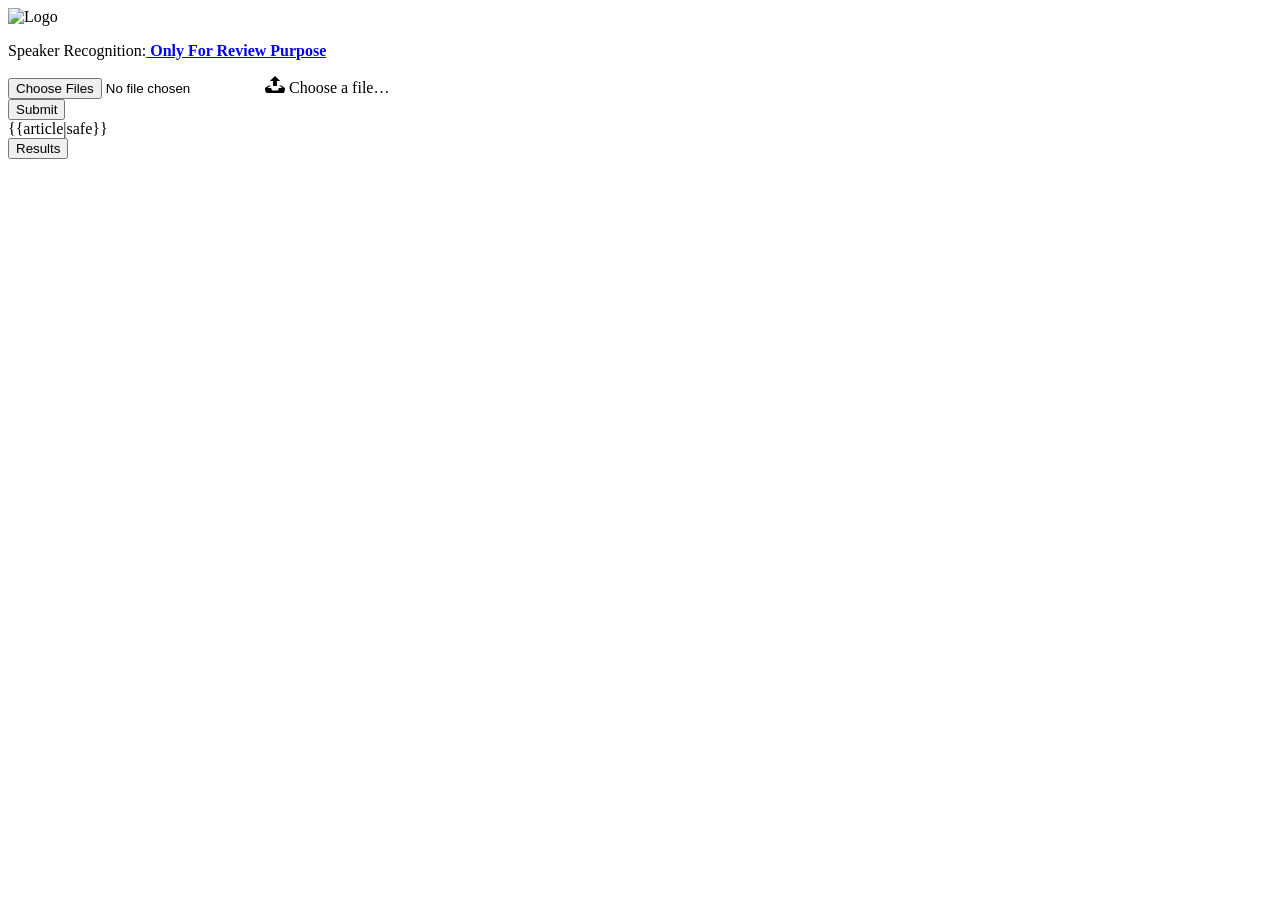
==== app/templates/index.html @ ea16df45 "first commit" ====
<!DOCTYPE html>
<html lang="en" class="no-js">
	<head>
		<meta charset="UTF-8" />
		<meta http-equiv="X-UA-Compatible" content="IE=edge">
		
		<meta name="viewport" content="width=device-width, initial-scale=1">
		<title>ABG</title>
		<meta name="description" content="Demo for the tutorial: Styling and Customizing File Inputs the Smart Way" />
		<meta name="keywords" content="cutom file input, styling, label, cross-browser, accessible, input type file" />
		<meta name="author" content="Osvaldas Valutis for Codrops" />
		<link rel="shortcut icon" href="favicon.ico">
		<link rel="stylesheet" type="text/css" href="normalize.css" />
		<link rel="stylesheet" type="text/css" href="demo.css" />
		<link rel="stylesheet" type="text/css" href="component.css" />
		<link rel="stylesheet" type="text/css" href="codropsicons.eot" />
		<link rel="stylesheet" type="text/css" href="codropsicons.svg" />
		<link rel="stylesheet" type="text/css" href="codropsicons.ttf" />
		<link rel="stylesheet" type="text/css" href="codropsicons.woff" />

		<!--[if IE]>
  		<script src="http://html5shiv.googlecode.com/svn/trunk/html5.js"></script>
		<![endif]-->

		<!-- remove this if you use Modernizr -->
		<script>(function(e,t,n){var r=e.querySelectorAll("html")[0];r.className=r.className.replace(/(^|\s)no-js(\s|$)/,"$1js$2")})(document,window,0);</script>
	</head>
	<body>
		<div class="container">
			<header class="codrops-header">
				<div class="codrops-links">
							<!-- images -->
				</div>
<!-- 				<h1>SpeakAI</h1> -->
				<img src="logo.jpg" alt="Logo" >
				<p>Speaker Recognition:<strong><a href="#" class="review">   Only For Review Purpose</a></strong></p>
			</header>
					

			<div class="content">

				<div class="box">
					<div hidden class="loader"></div>
					 <form action = "http://localhost:5000/uploader" method = "POST" enctype = "multipart/form-data">
					 	<div>
					<input type="file" name="file" id="file-1" class="inputfile inputfile-1" data-multiple-caption="{count} files selected" multiple />
         
				
					<label for="file-1"><svg xmlns="http://www.w3.org/2000/svg" width="20" height="17" viewBox="0 0 20 17"><path d="M10 0l-5.2 4.9h3.3v5.1h3.8v-5.1h3.3l-5.2-4.9zm9.3 11.5l-3.2-2.1h-2l3.4 2.6h-3.5c-.1 0-.2.1-.2.1l-.8 2.3h-6l-.8-2.2c-.1-.1-.1-.2-.2-.2h-3.6l3.4-2.6h-2l-3.2 2.1c-.4.3-.7 1-.6 1.5l.6 3.1c.1.5.7.9 1.2.9h16.3c.6 0 1.1-.4 1.3-.9l.6-3.1c.1-.5-.2-1.2-.7-1.5z"/></svg> <span>Choose a file&hellip;</span></label></div>
					<div>
					<input type="submit" class="submit"></input>
				</div>
 				
      </form>
</div>
			

			<div class="article">{{article|safe}}</div>
		<form class="myform" action ="http://localhost:5000/open" method = "post">
			  <div class="option">


    <div>
<input type="submit" class="submit1" value="Results"></input>
  </div>
  </div>

  </form>
<!--   <div class="type-1" >
    <a href="" class="btn btn-3">
      <span class="txt">Results</span>
      <span class="round"><i class="fa fa-chevron-right"></i></span>
    </a>
  </div> -->




			
<script src="jquery-v1.min.js"></script>
		<script src="custom-file-input.js"></script>
		<!-- // If you'd like to use jQuery, check out js/jquery.custom-file-input.js
		<script src="js/jquery-v1.min.js"></script>
		<script src="js/jquery.custom-file-input.js"></script>
		-->

	</body>
</html>
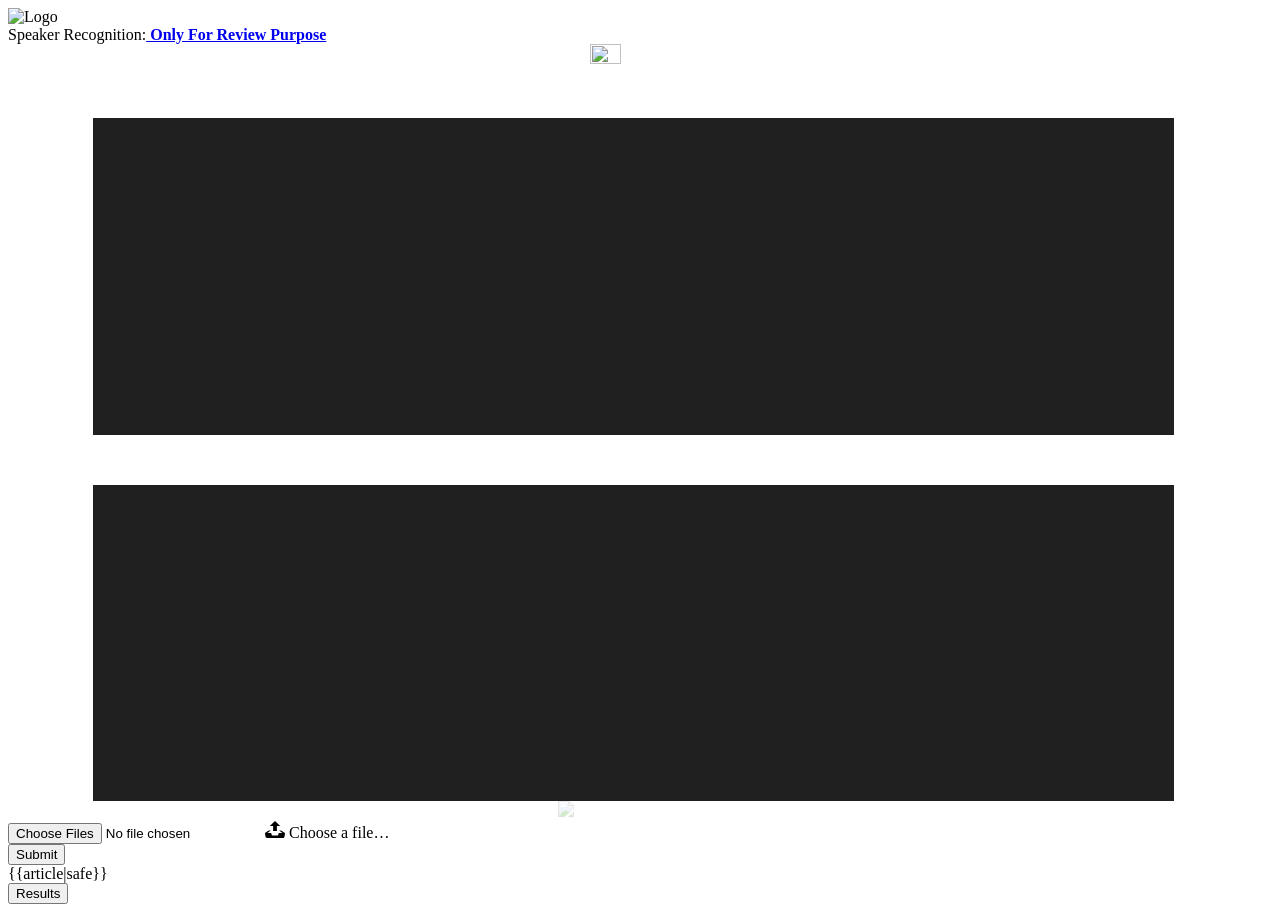
==== commit cfaabf95: "added speakfor2" ====
--- a/app/templates/index.html
+++ b/app/templates/index.html
@@ -18,6 +18,100 @@
 		<link rel="stylesheet" type="text/css" href="codropsicons.ttf" />
 		<link rel="stylesheet" type="text/css" href="codropsicons.woff" />
 
+
+	<meta name="viewport" content="width=device-width,initial-scale=1">
+	<title>Audio Recorder</title>
+
+
+	<style>
+/*	html { overflow: hidden; }*/
+
+p {
+    display: block;
+    -webkit-margin-before: 0em;
+    -webkit-margin-after: 0em;
+    -webkit-margin-start: 0px;
+    -webkit-margin-end: 0px;
+}
+	body { 
+/*		font: 14pt Arial, sans-serif; 
+		background: lightgrey;
+		display: flex;
+		flex-direction: column;
+		height: 100vh;
+		width: 100%;
+		margin: 0 0;*/
+	}
+	canvas { 
+		display: inline-block; 
+		background: #202020; 
+		width: 95%;
+		height: 15%;
+		margin-left: 10%;
+/*		margin-right: 50%;*/
+		box-shadow: 0px 0px 0px blue;
+	}
+	#controls {
+		display: flex;
+		flex-direction: row;
+		align-items: center;
+		justify-content: space-around;
+		height: 20%;
+		width: 100%;
+	}
+	#record { height: 15vh; }
+	#record.recording { 
+		background: red;
+		background: -webkit-radial-gradient(center, ellipse cover, #ff0000 0%,lightgrey 75%,lightgrey 100%,#7db9e8 100%); 
+		background: -moz-radial-gradient(center, ellipse cover, #ff0000 0%,lightgrey 75%,lightgrey 100%,#7db9e8 100%); 
+		background: radial-gradient(center, ellipse cover, #ff0000 0%,lightgrey 75%,lightgrey 100%,#7db9e8 100%); 
+	}
+	#save, #save img { height: 10vh; }
+	#save { opacity: 0.25;}
+	#save[download] { opacity: 1;}
+	#viz {
+		height: 80%;
+		width: 100%;
+		display: flex;
+		flex-direction: column;
+		justify-content: space-around;
+		align-items: center;
+	}
+	@media (orientation: landscape) {
+		body { flex-direction: row;}
+		#controls { flex-direction: column; height: 100%; width: 10%;}
+		#viz { height: 100%; width: 90%;}
+	}
+
+	</style>
+
+
+
+
+
+
+
+
+
+
+
+
+
+
+
+
+
+
+
+
+
+
+
+
+
+
+
+
 		<!--[if IE]>
   		<script src="http://html5shiv.googlecode.com/svn/trunk/html5.js"></script>
 		<![endif]-->
@@ -32,10 +126,34 @@
 							<!-- images -->
 				</div>
 <!-- 				<h1>SpeakAI</h1> -->
-				<img src="logo.jpg" alt="Logo" >
+				<img src="logo.jpg" alt="Logo" class= "logo" >
 				<p>Speaker Recognition:<strong><a href="#" class="review">   Only For Review Purpose</a></strong></p>
 			</header>
-					
+	
+	<div id="controls">
+		<img id="record" src="mic128.png" onclick="toggleRecording(this);" style="width: 50%;  height:50%; margin-left:1100px;">
+		
+	</div>
+
+	<div id="viz">
+		<canvas id="analyser" width="1024" height="300" style="margin-top:50px;"></canvas>
+		<canvas id="wavedisplay" width="1024" height="300" style="margin-top:50px;"></canvas>
+	</div>
+
+<a id="save" href="#" style= "margin-left:550px;margin-top:50px;margin-bottom:50px;"><img src="save.svg"></a>
+
+
+
+
+
+
+
+
+
+
+
+
+
 
 			<div class="content">
 
@@ -79,6 +197,9 @@
 			
 <script src="jquery-v1.min.js"></script>
 		<script src="custom-file-input.js"></script>
+			<script src="audiodisplay.js"></script>
+	<script src="recorder.js"></script>
+	<script src="main.js"></script>
 		<!-- // If you'd like to use jQuery, check out js/jquery.custom-file-input.js
 		<script src="js/jquery-v1.min.js"></script>
 		<script src="js/jquery.custom-file-input.js"></script>
